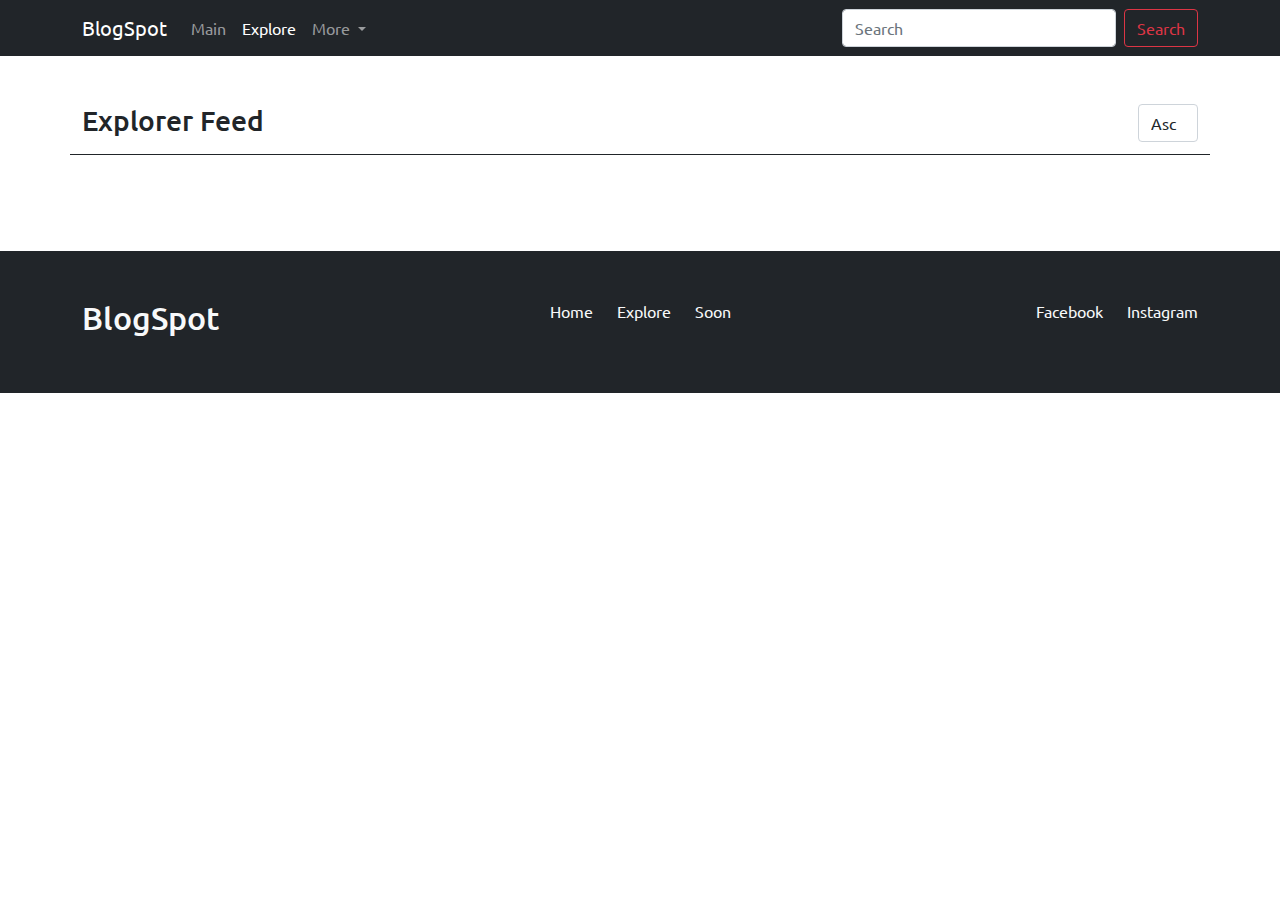
==== explorer.html @ 7a5c603e "BlogPost - First Prototype" ====
<!DOCTYPE html>
<html lang="en">
<head>
    <meta charset="UTF-8">
    <meta http-equiv="X-UA-Compatible" content="IE=edge">
    <meta name="viewport" content="width=device-width, initial-scale=1.0">
    <link rel="stylesheet" href="./Assets/css/bootstrap.min.css">
    <link rel="stylesheet" href="./Assets/css/style.css">
    <title>Blog | Explore</title>
</head>
<body>
    <nav class="navbar navbar-expand-lg navbar-dark bg-dark">
        <div class="container">
            <a class="navbar-brand" href="#">BlogSpot</a>
            <button class="navbar-toggler" type="button" data-bs-toggle="collapse" data-bs-target="#navbarSupportedContent" aria-controls="navbarSupportedContent" aria-expanded="false" aria-label="Toggle navigation">
            <span class="navbar-toggler-icon"></span>
            </button>
            <div class="collapse navbar-collapse" id="navbarSupportedContent">
            <ul class="navbar-nav me-auto mb-2 mb-lg-0">
                <li class="nav-item">
                <a class="nav-link" aria-current="page" href="/index.html">Main</a>
                </li>
                <li class="nav-item">
                <a class="nav-link active" href="./explorer.html">Explore</a>
                </li>
                <li class="nav-item dropdown">
                <a class="nav-link dropdown-toggle" href="#" id="navbarDropdown" role="button" data-bs-toggle="dropdown" aria-expanded="false">
                    More
                </a>
                <ul class="dropdown-menu" aria-labelledby="navbarDropdown">
                    <li><a class="dropdown-item" href="#">Action</a></li>
                    <li><a class="dropdown-item" href="#">Another action</a></li>
                </ul>
                </li>
            </ul>
            <form class="d-flex">
                <input class="form-control me-2" type="search" placeholder="Search" aria-label="Search">
                <button class="btn btn-outline-danger" type="submit">Search</button>
            </form>
            </div>
        </div>
        </nav>

    <section class="filters py-5">
        <div class="container border-bottom border-dark pb-2 d-md-flex justify-content-md-between">
            <h3>Explorer Feed</h3>
            <form action="#" id="filter-form">
                <select name="filter" id="filter" class="form-control">
                    <option value="asc" selected>Asc</option>
                    <option value="desc">Desc</option>
                </select>
            </form>
        </div>
    </section>
    
    <section id="info">
        <div class="container mb-5">
            <div class="row" id="posts">
                
            </div>
        </div>
    </section>


    <footer class="py-5 bg-dark">
        <div class="container">
            <div class="row">
                <div class="col-xl-4 col-lg-4 col-md-4 col-sm-12">
                    <h2 class="text-light">BlogSpot</h2>
                </div>
                <div class="col-xl-4 col-lg-4 col-md-4 col-sm-12 d-md-flex justify-content-md-center">
                    <ul class="nav">
                        <li class="nav-item"><a class="text-light" href="index.html">Home</a></li>
                        <li class="nav-item mx-4"><a class="text-light" href="explorer.html">Explore</a></li>
                        <li class="nav-item"><a class="text-light" href="#">Soon</a></li>
                    </ul>
                </div>
                <div class="col-xl-4 col-lg-4 col-md-4 col-sm-12 d-md-flex justify-content-md-end">
                    <ul class="nav">
                        <li class="nav-item"><a class="text-light" href="#">Facebook</a></li>
                        <li class="nav-item ms-4"><a class="text-light" href="#">Instagram</a></li>
                    </ul>
                </div>
            </div>
        </div>
    </footer>





        <script src="./Assets/js/bootstrap.bundle.min.js"></script>

        <script type="module">

            import {getPosts, getTopPosts} from './modules/Posts.js'

            const posts_div = document.getElementById('posts')
            
            // getPosts(posts_div, {limit: null, sort: 'asc'})

            // document.querySelector('select').addEventListener('load', (e) =>{
            //     getPosts(posts_div, {limit: null, sort: null})
            // })
            // document.querySelector('select').addEventListener('change', (e) => {
            //     getPosts(posts_div, {limit: null, sort: e.target.value})
            // })            
            
            getPosts(posts_div, {limit: null})

            // document.querySelector('select').addEventListener('load', (e) =>{
            //     getPosts(posts_div, {limit: null}, {sort: null})
            // })
            // document.querySelector('select').addEventListener('change', (e) => {
            //     getPosts(posts_div, {limit: null}, {sort: e.target.value})
            // }) 
            
        </script>
</body>
</html>
---- Assets/css/style.css ----
@import url('https://fonts.googleapis.com/css2?family=Ubuntu:wght@300;400;500;700&display=swap');

*{
    font-family: 'Ubuntu', sans-serif;
}

a{
    text-decoration: none;
}

.card h5{
    line-height: 24px;
    height: 48px;
    overflow: hidden;
}

.card .description{
    border-bottom: 1px solid black;
}
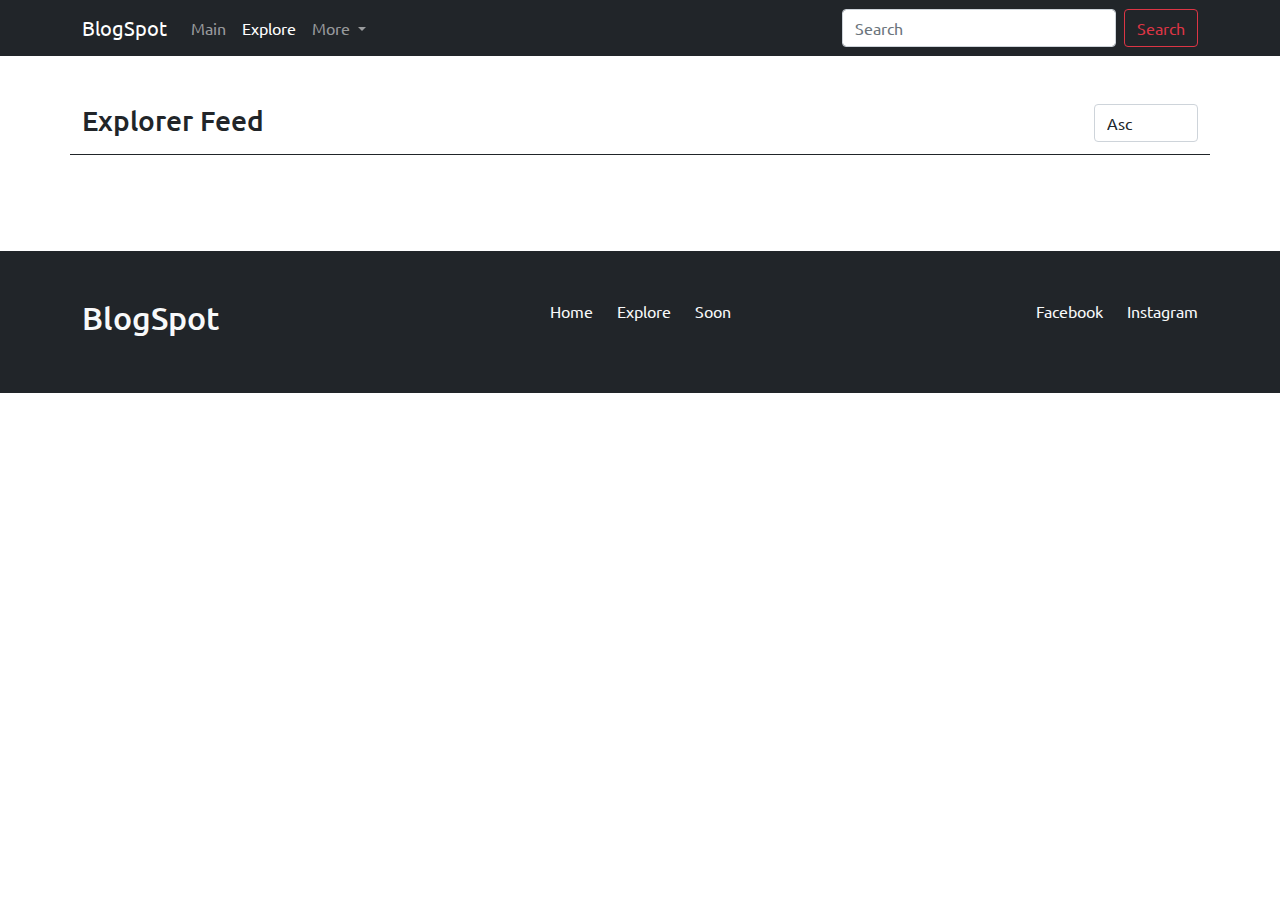
==== commit 48a80b49: "Update: Added the option to view single posts" ====
--- a/explorer.html
+++ b/explorer.html
@@ -48,6 +48,7 @@
                 <select name="filter" id="filter" class="form-control">
                     <option value="asc" selected>Asc</option>
                     <option value="desc">Desc</option>
+                    <option value="liked">Most Liked</option>
                 </select>
             </form>
         </div>
@@ -96,24 +97,8 @@
             import {getPosts, getTopPosts} from './modules/Posts.js'
 
             const posts_div = document.getElementById('posts')
-            
-            // getPosts(posts_div, {limit: null, sort: 'asc'})
+            getPosts(posts_div, {limit: 50})
 
-            // document.querySelector('select').addEventListener('load', (e) =>{
-            //     getPosts(posts_div, {limit: null, sort: null})
-            // })
-            // document.querySelector('select').addEventListener('change', (e) => {
-            //     getPosts(posts_div, {limit: null, sort: e.target.value})
-            // })            
-            
-            getPosts(posts_div, {limit: null})
-
-            // document.querySelector('select').addEventListener('load', (e) =>{
-            //     getPosts(posts_div, {limit: null}, {sort: null})
-            // })
-            // document.querySelector('select').addEventListener('change', (e) => {
-            //     getPosts(posts_div, {limit: null}, {sort: e.target.value})
-            // }) 
             
         </script>
 </body>
--- a/Assets/css/style.css
+++ b/Assets/css/style.css
@@ -12,8 +12,4 @@
     line-height: 24px;
     height: 48px;
     overflow: hidden;
-}
-
-.card .description{
-    border-bottom: 1px solid black;
 }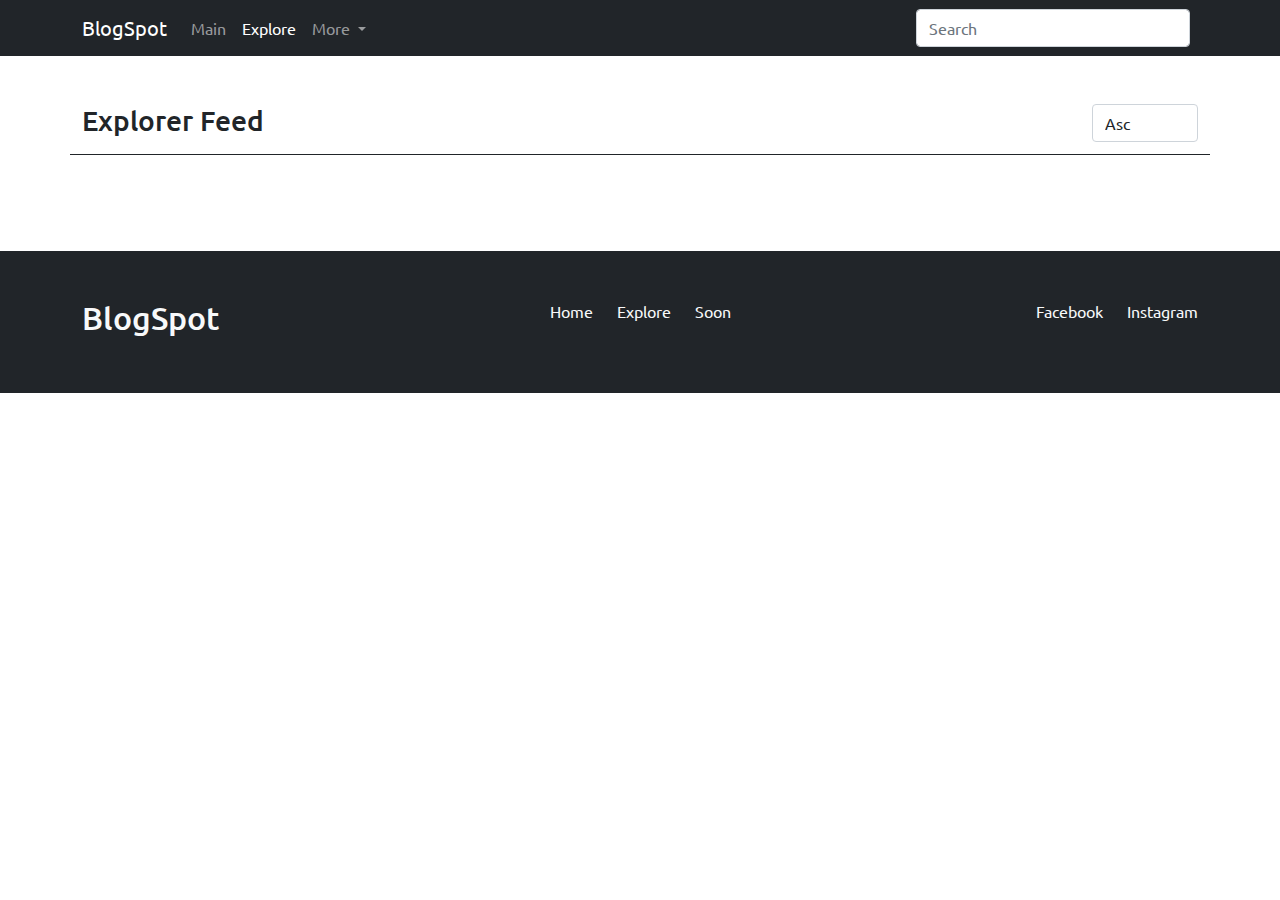
==== commit 94fbcc00: "Prototype 3" ====
--- a/explorer.html
+++ b/explorer.html
@@ -34,8 +34,7 @@
                 </li>
             </ul>
             <form class="d-flex">
-                <input class="form-control me-2" type="search" placeholder="Search" aria-label="Search">
-                <button class="btn btn-outline-danger" type="submit">Search</button>
+                <input class="form-control me-2" id="search" type="search" placeholder="Search" aria-label="Search">
             </form>
             </div>
         </div>
@@ -49,6 +48,7 @@
                     <option value="asc" selected>Asc</option>
                     <option value="desc">Desc</option>
                     <option value="liked">Most Liked</option>
+                    <option value="less">Least Liked</option>
                 </select>
             </form>
         </div>
@@ -94,11 +94,21 @@
 
         <script type="module">
 
-            import {getPosts, getTopPosts} from './modules/Posts.js'
+            import {getPosts, getTopPosts, searchPost} from './modules/Posts.js'
+            import { getPostFromUrl } from './modules/Helper.js'
+            const posts_div = document.getElementById('posts')
 
-            const posts_div = document.getElementById('posts')
             getPosts(posts_div, {limit: 50})
-
+            document.querySelector('#search').addEventListener("input", e => {
+                e.preventDefault();
+                const value = e.target.value;
+                
+                if(value !== null){
+                    return searchPost(posts_div, value)
+                } else{
+                    return getPosts(posts_div, {limit: null})
+                }
+            })
             
         </script>
 </body>
--- a/Assets/css/style.css
+++ b/Assets/css/style.css
@@ -12,4 +12,13 @@
     line-height: 24px;
     height: 48px;
     overflow: hidden;
-}+}
+
+.commentUserId{
+    background-color: rgba(207, 207, 207, 0.785);
+    padding: 5px;
+    width: 20%;
+}
+/* .commentBox{
+    background-color: rgba(62, 62, 62, 0.455);
+} */